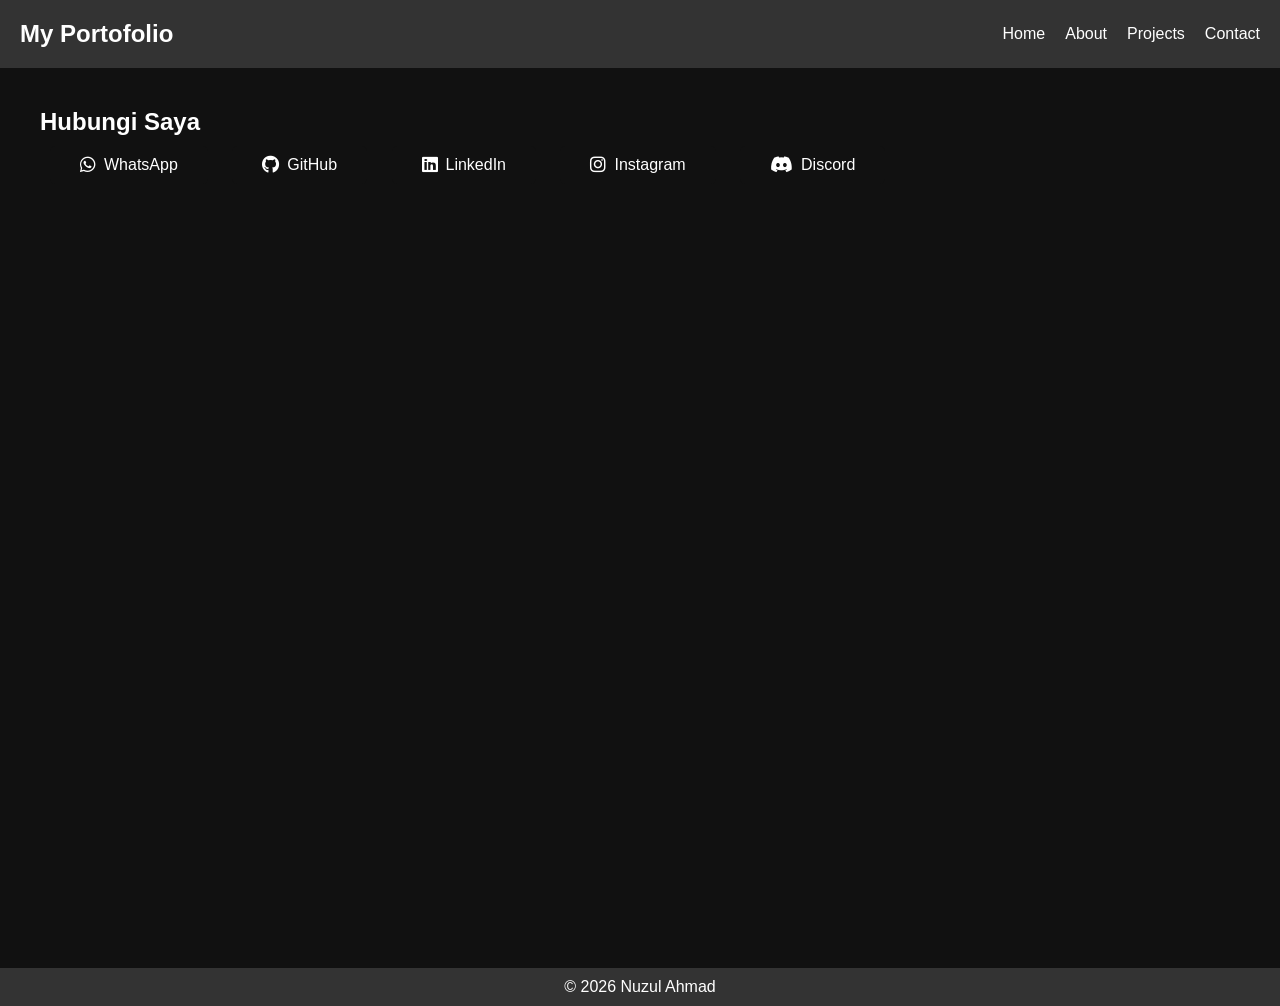
==== contact.html @ 1526a5cf "first commit" ====
<!DOCTYPE html>
<html lang="id">
<head>
  <meta charset="UTF-8">
  <title>Contact - Portfolio</title>
  <link rel="stylesheet" href="style.css">
  <link rel="stylesheet" href="https://cdnjs.cloudflare.com/ajax/libs/font-awesome/6.5.0/css/all.min.css">
</head>
<body>

  <!-- NAVBAR -->
  <nav>
    <h2 class="logo">My Portofolio</h2>
    <ul>
      <li><a href="home.html">Home</a></li>
      <li><a href="about.html">About</a></li>
      <li><a href="projects.html">Projects</a></li>
      <li><a href="contact.html">Contact</a></li>
    </ul>
  </nav>

  <!-- CONTACT -->
  <section class="hero">
   <div class="social">
  <h2>Hubungi Saya</h2>

 <a href="https://wa.me/6285837112778" target="_blank" class="wa">
  <i class="fa-brands fa-whatsapp"></i> WhatsApp
</a>

<a href="https://github.com/nuzulajah" target="_blank" class="github">
  <i class="fa-brands fa-github"></i> GitHub
</a>

<a href="https://www.linkedin.com/in/nuzul-ahmad-7511a3406" target="_blank" class="linkedin">
  <i class="fa-brands fa-linkedin"></i> LinkedIn
</a>

<a href="https://instagram.com/nuzul.ahmad12" target="_blank" class="ig">
  <i class="fa-brands fa-instagram"></i> Instagram
</a>

<a href="https://discord.com/users/nuzul20" target="_blank" class="discord">
  <i class="fa-brands fa-discord"></i> Discord
</a>
</div>
  </section>

  <!-- FOOTER -->
  <footer class="footer">
    <p>© 2026 Nuzul Ahmad</p>
  </footer>

</body>
</html>
---- style.css ----
* {
  margin: 0;
  padding: 0;
  box-sizing: border-box;
}

body {
    font-family: Arial, sans-serif;
}

nav {
  display: flex;
  justify-content: space-between;
  align-items: center;
  background-color: #333;
  padding:20px;
  color: white;
}

ul {
  list-style: none;
  display: flex;
  gap: 20px;
}

ul li a {
  color: white;
  text-decoration: none;
}

ul li a:hover {
  color: rgb(0, 157, 255);
}

.social a {
  display: inline-flex;
  align-items: center;
  gap: 8px;
  margin: 10px;
  padding: 10px 30px;
  background: #111;
  color: white;
  text-decoration: none;
  border-radius: 5px;
  transition: 0.3s;
}

.social a:hover {
  padding: 10px 50px;
}

.social i {
  font-size: 18px;
}

/* WhatsApp */
.wa:hover {
  background-color: #25D366;
}

/* GitHub */
.github:hover {
  background-color: #786d6d;
}

/* LinkedIn */
.linkedin:hover {
  background-color: #0A66C2;
}

/* Instagram */
.ig:hover {
  background-color: #E1306C;
}

/* Discord */
.discord:hover {
  background: #5865F2;
}

.english {
  font-style: italic;
}

.hero {
  height: 100vh; /* full layar */
  display: flex;
  justify-content: space-between;
  padding: 40px;
  background-color: #111;
  color: white;
}

.hero-text {
  flex: 3;
  display: flex;
  flex-direction: column;
  align-items: center;
}

.other {
  flex: 2;
  display: flex;
  justify-content: center;
  align-items: center;
}

.hero-text p, .project-card {
  align-self: flex-start;
}

.btn {
  display: inline-block;
  margin-top: 15px;
  padding: 10px 20px;
  text-align: center;
  justify-content: center;
  background-color: #00adb5;
  color: white;
  text-decoration: none;
  border-radius: 5px;
}

footer {
  background-color: #333;
  color: white;
  text-align: center;
  padding: 10px;
}
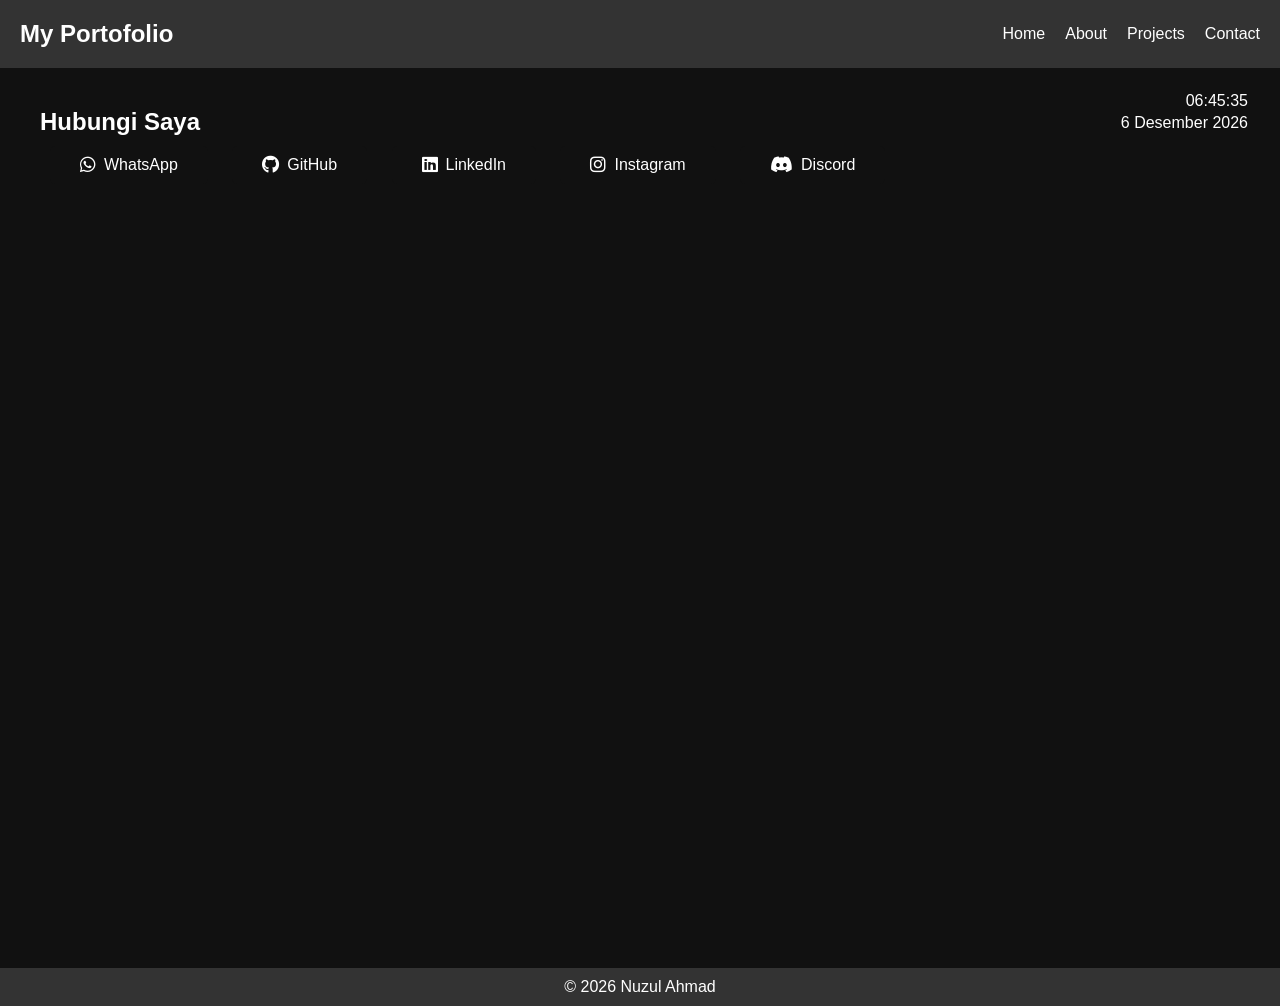
==== commit 3581d306: "menambah jam digital" ====
--- a/contact.html
+++ b/contact.html
@@ -4,6 +4,7 @@
   <meta charset="UTF-8">
   <title>Contact - Portfolio</title>
   <link rel="stylesheet" href="style.css">
+  <link rel="stylesheet" href="contact.css">
   <link rel="stylesheet" href="https://cdnjs.cloudflare.com/ajax/libs/font-awesome/6.5.0/css/all.min.css">
 </head>
 <body>
@@ -21,6 +22,10 @@
 
   <!-- CONTACT -->
   <section class="hero">
+     <a class="clock" href="myprojects/kalender/index.html" title="lihat kalender">
+        <div class="clock-time"></div>
+        <div class="clock-date"></div>
+      </a>
    <div class="social">
   <h2>Hubungi Saya</h2>
 
@@ -50,6 +55,7 @@
   <footer class="footer">
     <p>© 2026 Nuzul Ahmad</p>
   </footer>
-
+  
+  <script src="script.js"></script>
 </body>
 </html>
--- a/style.css
+++ b/style.css
@@ -17,6 +17,28 @@
   color: white;
 }
 
+.clock {
+  position: absolute;
+  cursor: pointer;
+  top:80px;
+  right: 16px;
+  padding: 12px 16px;
+  color: #ffffff;
+  text-decoration: none;
+  border-radius: 14px;
+  display: flex;
+  flex-direction: column;
+  align-items: flex-end;
+  gap: 4px;
+  z-index: 10;
+}
+
+.clock:hover {
+  transform: translateY(-8px);
+  background-color: #242222;
+  box-shadow: 0 8px 20px rgba(0, 0, 0, 0.15);
+}
+
 ul {
   list-style: none;
   display: flex;
@@ -32,60 +54,8 @@
   color: rgb(0, 157, 255);
 }
 
-.social a {
-  display: inline-flex;
-  align-items: center;
-  gap: 8px;
-  margin: 10px;
-  padding: 10px 30px;
-  background: #111;
-  color: white;
-  text-decoration: none;
-  border-radius: 5px;
-  transition: 0.3s;
-}
-
-.social a:hover {
-  padding: 10px 50px;
-}
-
-.social i {
-  font-size: 18px;
-}
-
-/* WhatsApp */
-.wa:hover {
-  background-color: #25D366;
-}
-
-/* GitHub */
-.github:hover {
-  background-color: #786d6d;
-}
-
-/* LinkedIn */
-.linkedin:hover {
-  background-color: #0A66C2;
-}
-
-/* Instagram */
-.ig:hover {
-  background-color: #E1306C;
-}
-
-/* Discord */
-.discord:hover {
-  background: #5865F2;
-}
-
-.english {
-  font-style: italic;
-}
-
 .hero {
-  height: 100vh; /* full layar */
-  display: flex;
-  justify-content: space-between;
+  min-height: 100vh;
   padding: 40px;
   background-color: #111;
   color: white;
@@ -105,7 +75,7 @@
   align-items: center;
 }
 
-.hero-text p, .project-card {
+.hero-text p {
   align-self: flex-start;
 }
 
@@ -113,8 +83,6 @@
   display: inline-block;
   margin-top: 15px;
   padding: 10px 20px;
-  text-align: center;
-  justify-content: center;
   background-color: #00adb5;
   color: white;
   text-decoration: none;
--- a/contact.css
+++ b/contact.css
@@ -0,0 +1,45 @@
+.social a {
+  display: inline-flex;
+  align-items: center;
+  gap: 8px;
+  margin: 10px;
+  padding: 10px 30px;
+  background: #111;
+  color: white;
+  text-decoration: none;
+  border-radius: 5px;
+  transition: 0.3s;
+}
+
+.social a:hover {
+  padding: 10px 50px;
+}
+
+.social i {
+  font-size: 18px;
+}
+
+/* WhatsApp */
+.wa:hover {
+  background-color: #25D366;
+}
+
+/* GitHub */
+.github:hover {
+  background-color: #786d6d;
+}
+
+/* LinkedIn */
+.linkedin:hover {
+  background-color: #0A66C2;
+}
+
+/* Instagram */
+.ig:hover {
+  background-color: #E1306C;
+}
+
+/* Discord */
+.discord:hover {
+  background: #5865F2;
+}
